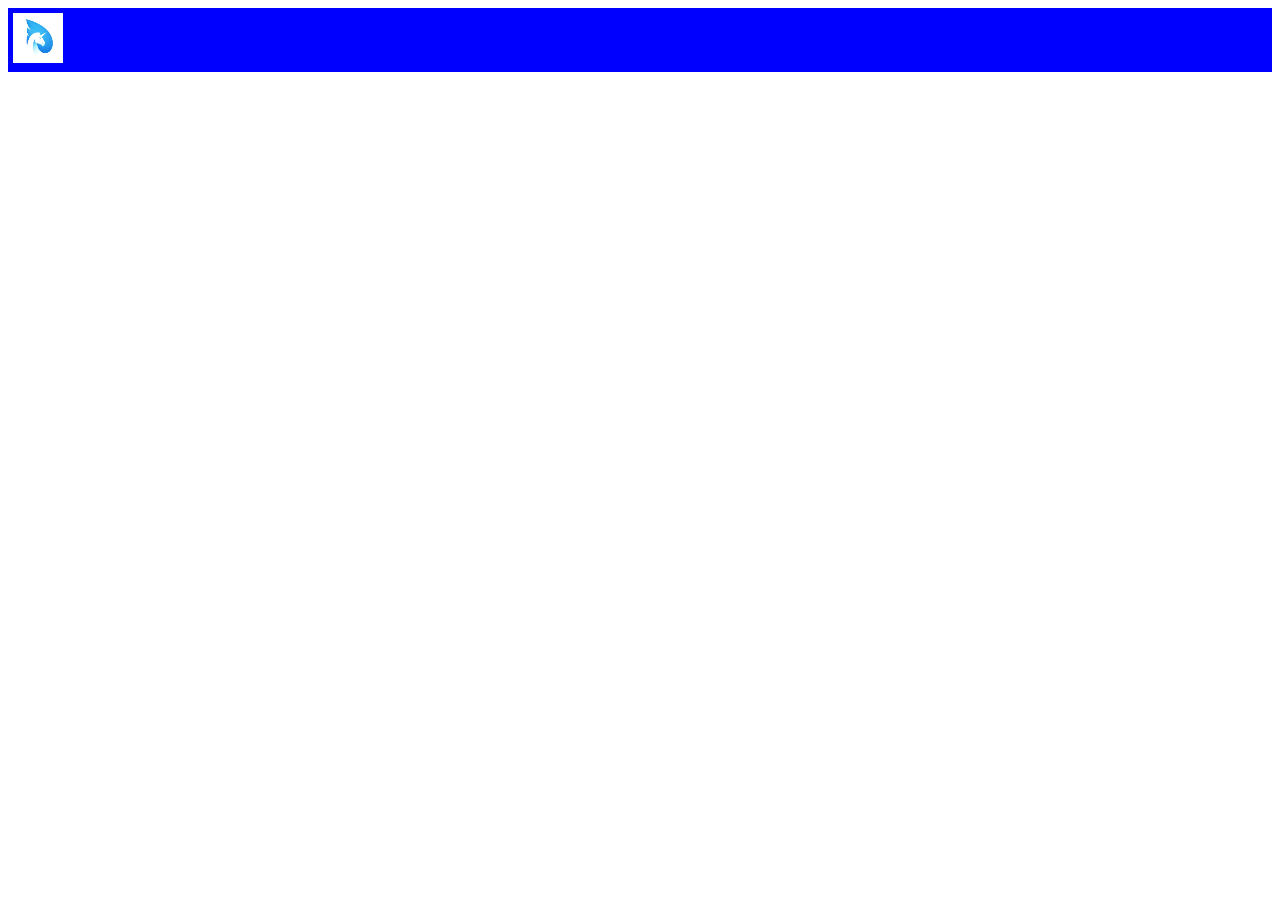
==== index.html @ a5b1dc40 "add new logo" ====
<!DOCTYPE html>
<html lang="en">
<head>
  <meta charset="UTF-8">
  <meta http-equiv="X-UA-Compatible" content="IE=edge">
  <meta name="viewport" content="width=device-width, initial-scale=1.0">
  <link rel="stylesheet" href="css/styles.css">
  <title>GloryVET</title>
</head>
<body>
  <div class="header">
    <img src="images/images.jpg">
  </div>
</body>
</html>
---- css/styles.css ----
.header img{
  height: 50px;
  width: 50px;
  margin: 5px;
}

.header{
  background-color: blue;
}
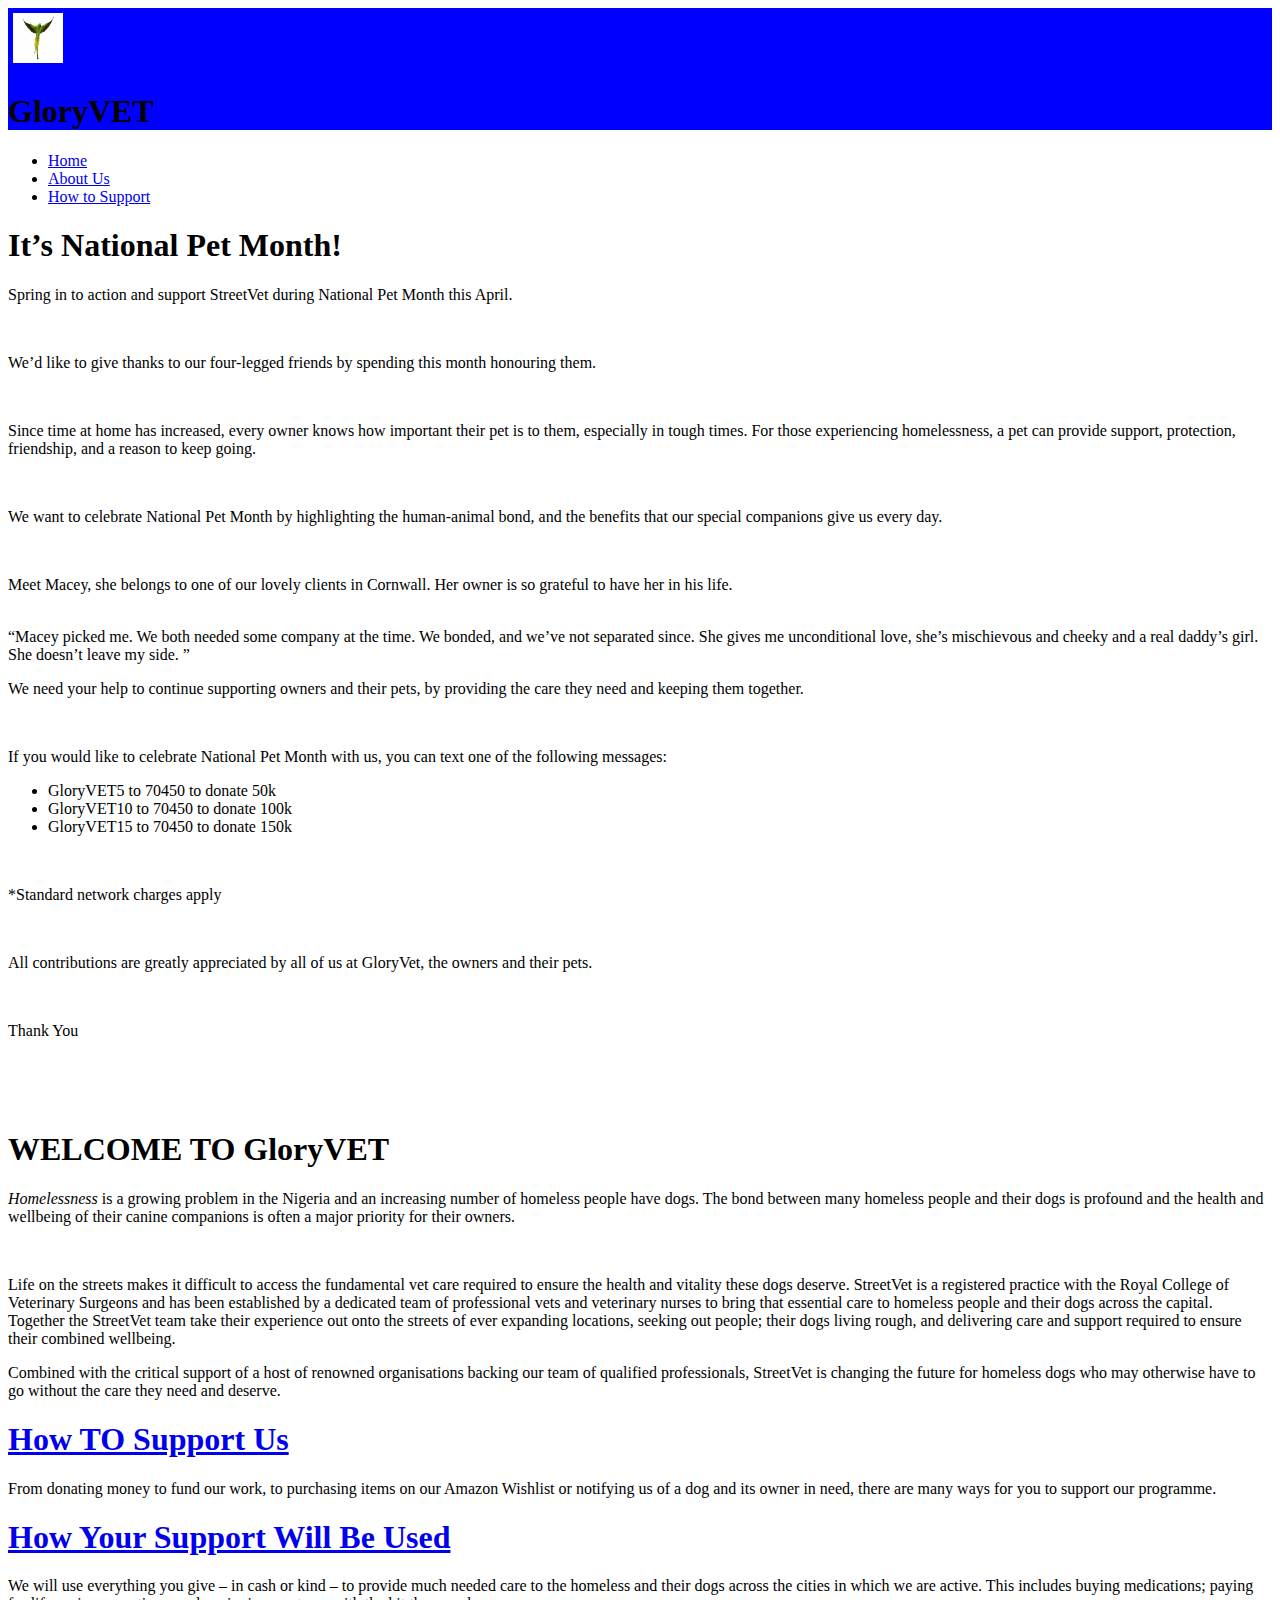
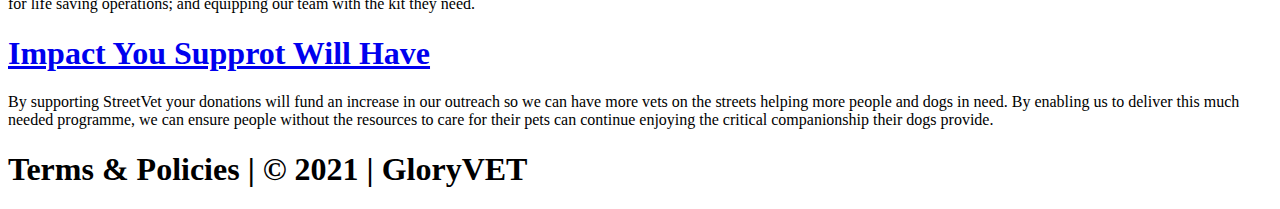
==== commit 4815b6d4: "add new files to repo" ====
--- a/index.html
+++ b/index.html
@@ -10,6 +10,118 @@
 <body>
   <div class="header">
     <img src="images/images.jpg">
+    <h1>GloryVET</h1>
   </div>
+
+  <div class="navbar">
+    <ul>
+      <li><a class="active" href="index.html">Home</a></li>
+      <li><a href="about.html">About Us</a></li>
+      <li><a href="support.html">How to Support</a></li>
+    </ul>
+  </div>
+
+    <div class="color">
+    <div class="home-page">
+      <h1>It’s National Pet Month!</h1>
+        <p>Spring in to action and support
+           StreetVet during National Pet Month this April.</p>
+           <br>
+        <p>We’d like to give thanks to our four-legged
+           friends by spending this month honouring them.</p>
+           <br>
+        <p>Since time at home has increased, every owner knows
+           how important their pet is to them, especially
+           in tough times. For those experiencing homelessness, 
+           a pet can provide support, protection, friendship,
+           and a reason to keep going.</p>
+           <br>
+        <p>We want to celebrate National Pet Month by highlighting the 
+          human-animal bond, and the benefits that our special companions
+          give us every day.</p>
+          <br>
+        <p>Meet Macey, she belongs to one of our lovely clients in Cornwall.
+           Her owner is so grateful to have her in his life.</p>
+           <br>
+        <q>Macey picked me. We both needed some company at the time. We bonded,
+           and we’ve not separated since. She gives me unconditional love, she’s
+           mischievous and cheeky and a real daddy’s girl. She doesn’t leave my side. </q>
+      </div>
+
+      <div class="home-page2">
+        <p>We need your help to continue supporting owners and their pets,
+           by providing the care they need and keeping them together.</p>
+           <br>
+        <p>If you would like to celebrate National Pet Month with us,
+           you can text one of the following messages:</p>
+          <ul>
+          <li>GloryVET5   to 70450 to donate 50k</li>
+          
+          <li>GloryVET10 to 70450 to donate 100k</li>
+          
+          <li>GloryVET15 to 70450 to donate 150k</li>
+          </ul>
+          <br>
+          <p>*Standard network charges apply</p>
+          <br>
+          <p>All contributions are greatly appreciated by all of us at
+             GloryVet, the owners and their pets.</p>
+          <br>
+          <p>Thank You</p>
+      </div>
+      <br>
+      <br>
+      <br>
+      <div class="welcome">
+        <h1>WELCOME TO <strong>GloryVET</strong></h1>
+        <p><em>Homelessness</em> is a growing problem in the Nigeria and an increasing
+           number of homeless people have dogs. The bond between many
+           homeless people and their dogs is profound and the health
+           and wellbeing of their canine companions is often a major
+           priority for their owners.</p>
+           <br>
+        <p>Life on the streets makes it difficult to access the fundamental
+           vet care required to ensure the health and vitality these dogs deserve.
+           StreetVet is a registered practice with the Royal College of Veterinary
+           Surgeons and has been established by a dedicated team of professional
+           vets and veterinary nurses to bring that essential care to homeless
+           people and their dogs across the capital. Together the StreetVet
+           team take their experience out onto the streets of ever expanding
+           locations, seeking out people; their dogs living rough,
+           and delivering care and support required to ensure their
+           combined wellbeing.</p>
+        <p>Combined with the critical support of a host of renowned 
+          organisations backing our team of qualified professionals,
+          StreetVet is changing the future for homeless dogs who may
+          otherwise have to go without the care they need and deserve.</p>
+      </div>
+
+      <div class="welcome">
+        <h1><a href="support.html">How TO Support Us</a></h1>
+        <p>From donating money to fund our work, to purchasing
+           items on our Amazon Wishlist or notifying us of a dog
+           and its owner in need, there are many ways for you to
+           support our programme.</p>
+        <h1><a href="volunteer.html">How Your Support Will Be Used</a></h1>
+        <p>We will use everything you give – in cash or kind – to provide
+           much needed care to the homeless and their dogs across the cities
+           in which we are active. This includes buying medications;
+           paying for life saving operations; and equipping our team
+            with the kit they need.</p>
+        <h1><a href="volunteer.html">Impact You Supprot Will Have</a></h1>
+        <p>By supporting StreetVet your donations will fund an increase
+           in our outreach so we can have more vets on the streets helping
+           more people and dogs in need. By enabling us to deliver this 
+           much needed programme, we can ensure people without the resources
+           to care for their pets can continue enjoying the critical
+           companionship their dogs provide.</p>
+      </div>
+      </div>
+
+      
+  <footer class="footer">
+   <h1>Terms & Policies | &copy; 2021 | GloryVET</h1>
+ </footer>
+ 
 </body>
 </html>